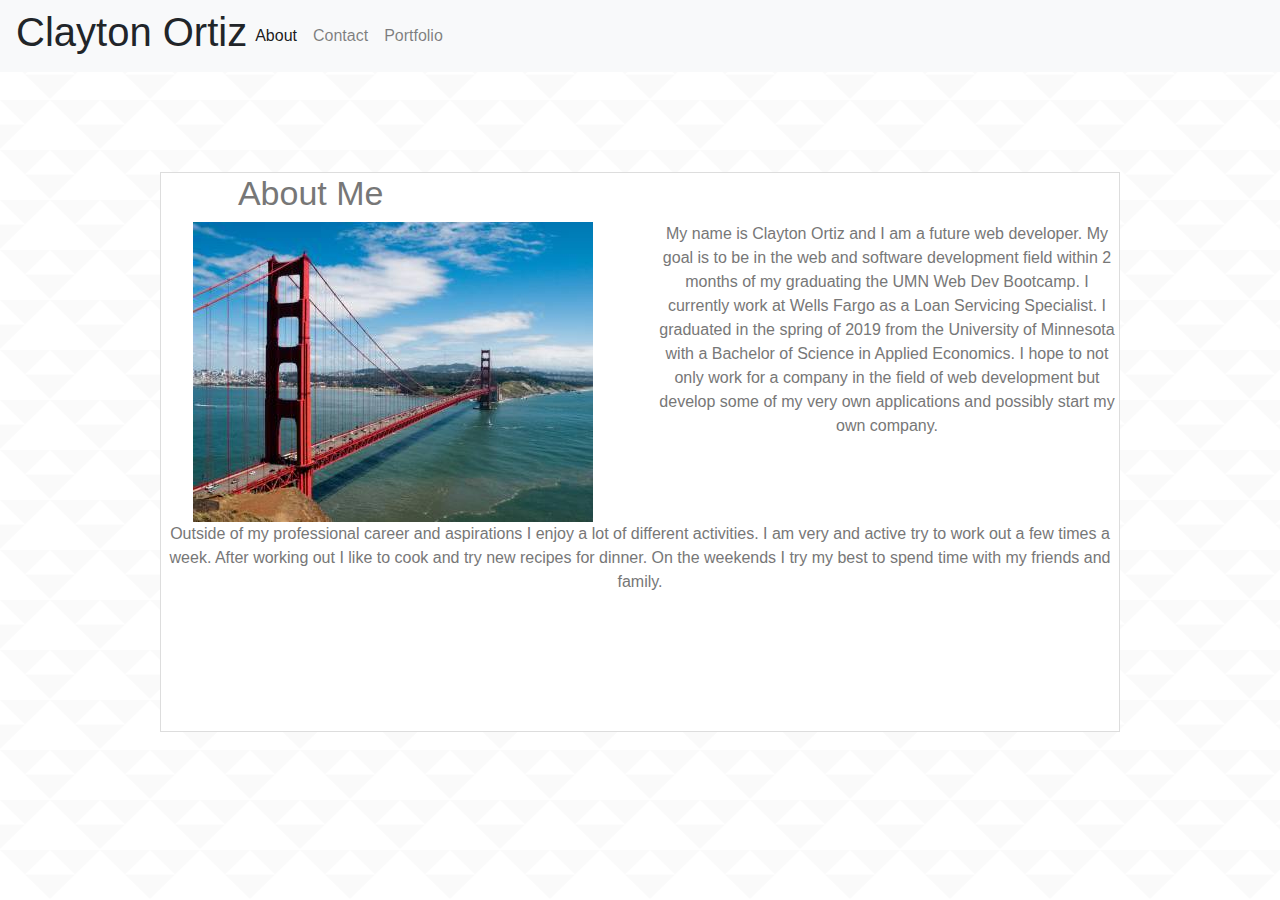
==== index.html @ 85d4f408 "contact and about changes" ====
<!DOCTYPE html>
<html lang="en">
<head>
    <meta charset="UTF-8">
    <meta name="viewport" content="width=device-width, initial-scale=1.0, shrink-to-fit=no">
    <meta http-equiv="X-UA-Compatible" content="ie=edge">
    <link rel="stylesheet" href="https://stackpath.bootstrapcdn.com/bootstrap/4.4.1/css/bootstrap.min.css" integrity="sha384-Vkoo8x4CGsO3+Hhxv8T/Q5PaXtkKtu6ug5TOeNV6gBiFeWPGFN9MuhOf23Q9Ifjh" crossorigin="anonymous">
    <link rel="stylesheet" href="assets/styles.css">
    <title>Ortiz About</title>
</head>
<body>
        <nav class="navbar navbar-expand-lg navbar-light bg-light">
                <h1>Clayton Ortiz</h1>
                <div class="collapse navbar-collapse" id="navbarNavAltMarkup">
                  <div class="navbar-nav">
                    <a class="nav-item nav-link active" href="https://claydata.github.io/responsive-portfolio/">About <span class="sr-only">(current)</span></a>
                    <a class="nav-item nav-link" href="https://claydata.github.io/responsive-portfolio/contact.html">Contact</a>
                    <a class="nav-item nav-link" href="https://claydata.github.io/responsive-portfolio/portfolio.html">Portfolio</a>
                  </div>
                </div>
        </nav>
    
        <div class="container">
            <div class="row">
              <div class="col">
                <div class="panel panel-default">
                  <div class="panel-body position-relative">
                    <div class="row">
                      <div class="col-4">
                        <h2 class="about-heading">About Me</h2>
                      </div>
                    </div>
                    <div class="row">
                      <div class="col">
                        <img src="assets/images/aboutpic.jpg" alt="placeholder about image">
                          </div>
                          <div class="col-6"
                            <p class="paragraph1">
                             My name is Clayton Ortiz and I am a future web developer. My goal is to be in the web and software development field within 2 months of my graduating the UMN Web Dev Bootcamp. I currently work
                             at Wells Fargo as a Loan Servicing Specialist. I graduated in the spring of 2019 from the University of Minnesota with a Bachelor of Science in Applied Economics. I hope to not only work for a 
                              company in the field of web development but develop some of my very own applications and possibly start my own company.
                            </p>
                          </div>  
                    </div>      
                       <div class="row"> 
                         <div class="col"> 
                            <p class="paragraph2">    
                              Outside of my professional career and aspirations I enjoy a lot of different activities. I am very and active try to work out a few times a week. After working out I like to cook and try
                              new recipes for dinner. On the weekends I try my best to spend time with my friends and family.
                            </p>
                        </div>
                      </div>    
                  </div>
                </div>
              </div>
            </div>

        </div>
</body>
</html>
---- assets/styles.css ----
body{
    background-image: url("images/triangle-mosaic.png");
}


.position-relative{
    margin-top: 100px;
}

.panel-body{
    font-family: 'Arial', 'Helvetica Neue', Helvetica, sans-serif;
    color: #777777;
    position: relative;
    margin: 0 auto;
    text-align: center;
    background-color: #ffffff;
    width: 960px;
    height: 560px;
    margin-bottom: 130px;
    margin-top: 100px;
    border: 1px #dddddd solid;
}

.paragraph1, .paragraph2{
    color: #777777;
}



.about-heading{
    font-size: 34px;

}
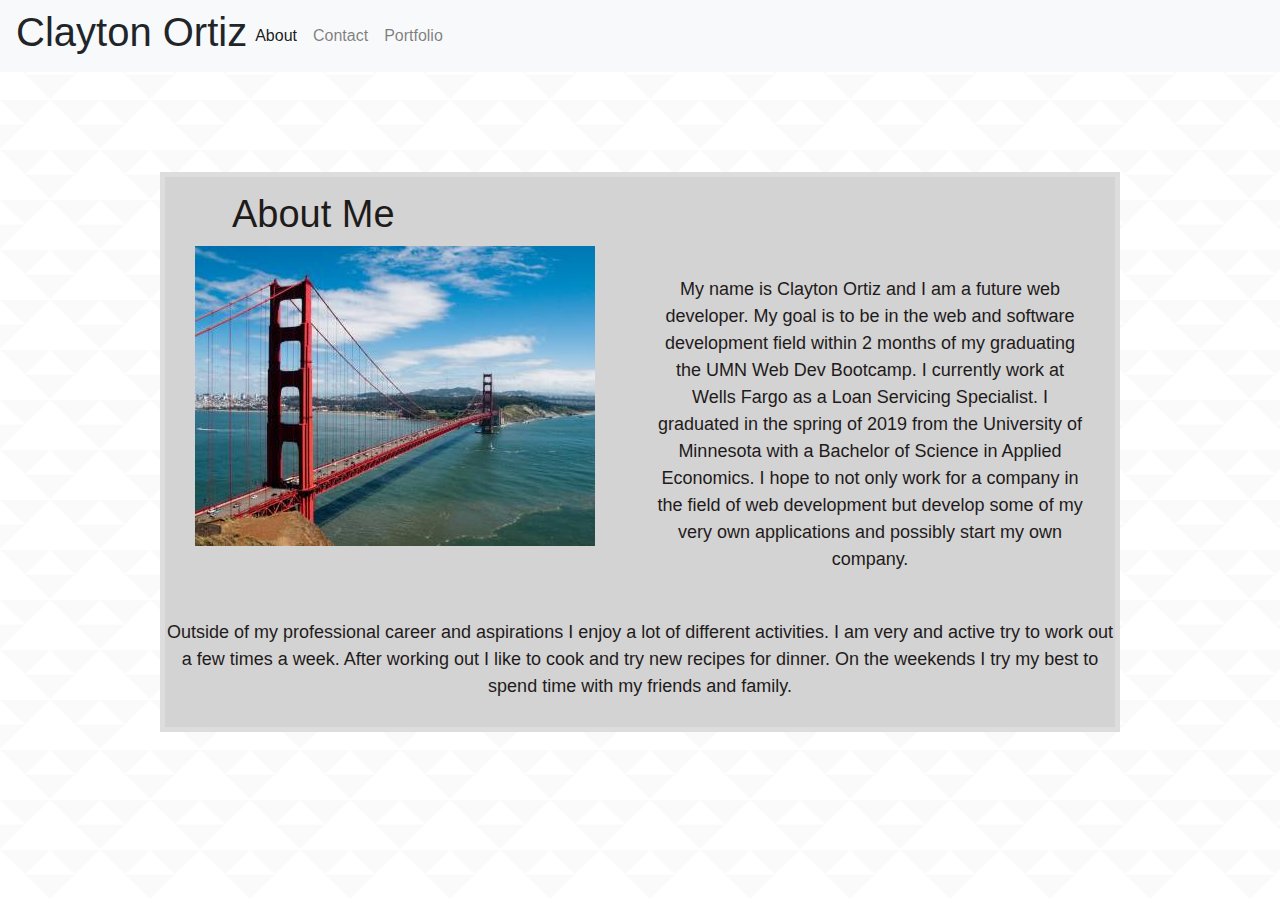
==== commit 14d36bf8: "moved contact panel, added h2" ====
--- a/index.html
+++ b/index.html
@@ -24,7 +24,7 @@
             <div class="row">
               <div class="col">
                 <div class="panel panel-default">
-                  <div class="panel-body position-relative">
+                  <div class="panel-body position-relative index-panel">
                     <div class="row">
                       <div class="col-4">
                         <h2 class="about-heading">About Me</h2>
@@ -34,7 +34,7 @@
                       <div class="col">
                         <img src="assets/images/aboutpic.jpg" alt="placeholder about image">
                           </div>
-                          <div class="col-6"
+                          <div class="col-6">
                             <p class="paragraph1">
                              My name is Clayton Ortiz and I am a future web developer. My goal is to be in the web and software development field within 2 months of my graduating the UMN Web Dev Bootcamp. I currently work
                              at Wells Fargo as a Loan Servicing Specialist. I graduated in the spring of 2019 from the University of Minnesota with a Bachelor of Science in Applied Economics. I hope to not only work for a 
--- a/assets/styles.css
+++ b/assets/styles.css
@@ -2,34 +2,49 @@
     background-image: url("images/triangle-mosaic.png");
 }
 
-
-.position-relative{
-    margin-top: 100px;
-}
-
-.panel-body{
+.index-panel{
     font-family: 'Arial', 'Helvetica Neue', Helvetica, sans-serif;
-    color: #777777;
+    color: #1f1b1b;
     position: relative;
     margin: 0 auto;
     text-align: center;
-    background-color: #ffffff;
+    background-color: lightgray;
     width: 960px;
     height: 560px;
     margin-bottom: 130px;
     margin-top: 100px;
-    border: 1px #dddddd solid;
+    border: 5px #dddddd solid;
 }
 
 .paragraph1, .paragraph2{
-    color: #777777;
+    margin-top: 30px;
+    font-size: 18px;
 }
 
+.paragraph1{
+    margin-right: 30px;
+}
 
+.about-heading, .contact-heading{
+    margin-top: 15px;
+    font-size: 38px;
+    color: #1f1b1b;
+}
 
-.about-heading{
-    font-size: 34px;
+.contact-panel{
+    background-color: lightgray;
+    width: 1160px;
+    height: 560px;
+    margin-top: 75px;
+}
 
+form{
+    padding: 10px;
+    margin-top: 40px;
+}
+
+.contact-heading{
+    margin-left: 50px;
 }
 
 
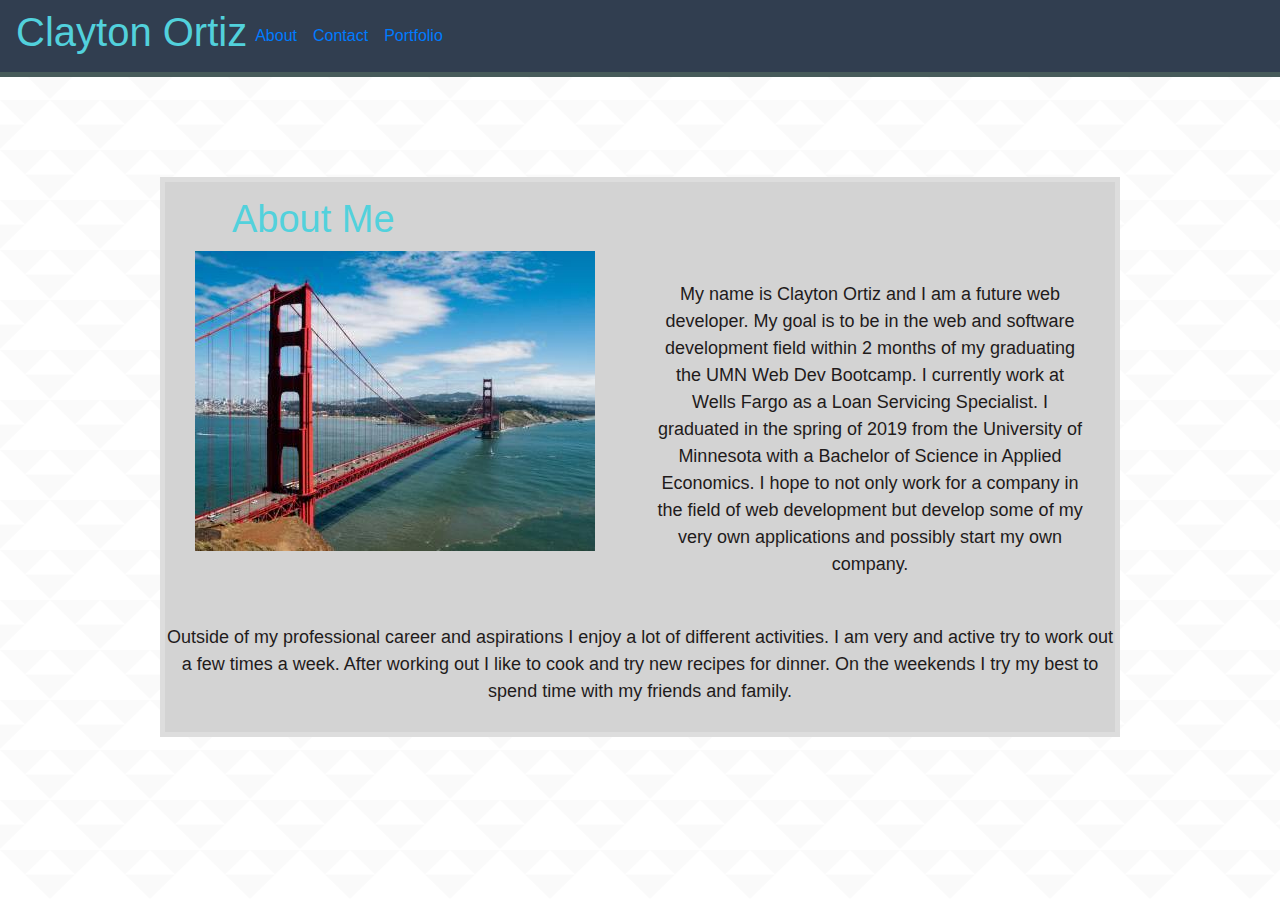
==== commit 15e9c66c: "adjusted colors" ====
--- a/index.html
+++ b/index.html
@@ -9,7 +9,7 @@
     <title>Ortiz About</title>
 </head>
 <body>
-        <nav class="navbar navbar-expand-lg navbar-light bg-light">
+        <nav class="navbar navbar-expand-lg navbar-custom">
                 <h1>Clayton Ortiz</h1>
                 <div class="collapse navbar-collapse" id="navbarNavAltMarkup">
                   <div class="navbar-nav">
--- a/assets/styles.css
+++ b/assets/styles.css
@@ -28,14 +28,18 @@
 .about-heading, .contact-heading{
     margin-top: 15px;
     font-size: 38px;
-    color: #1f1b1b;
+    color: #52d1dc;
 }
 
 .contact-panel{
-    background-color: lightgray;
+    font-family: 'Arial', 'Helvetica Neue', Helvetica, sans-serif;
+    background-color: #313e50;
     width: 1160px;
     height: 560px;
     margin-top: 75px;
+    color: #52d1dc;
+    border: #475b5a 5px solid;
+    font-size: 18px;
 }
 
 form{
@@ -47,6 +51,14 @@
     margin-left: 50px;
 }
 
+.navbar-custom{
+    color: #52d1dc;
+    background-color: #313e50;
+    border-bottom: #475b5a 5px solid;
+}
 
 
 
+
+
+
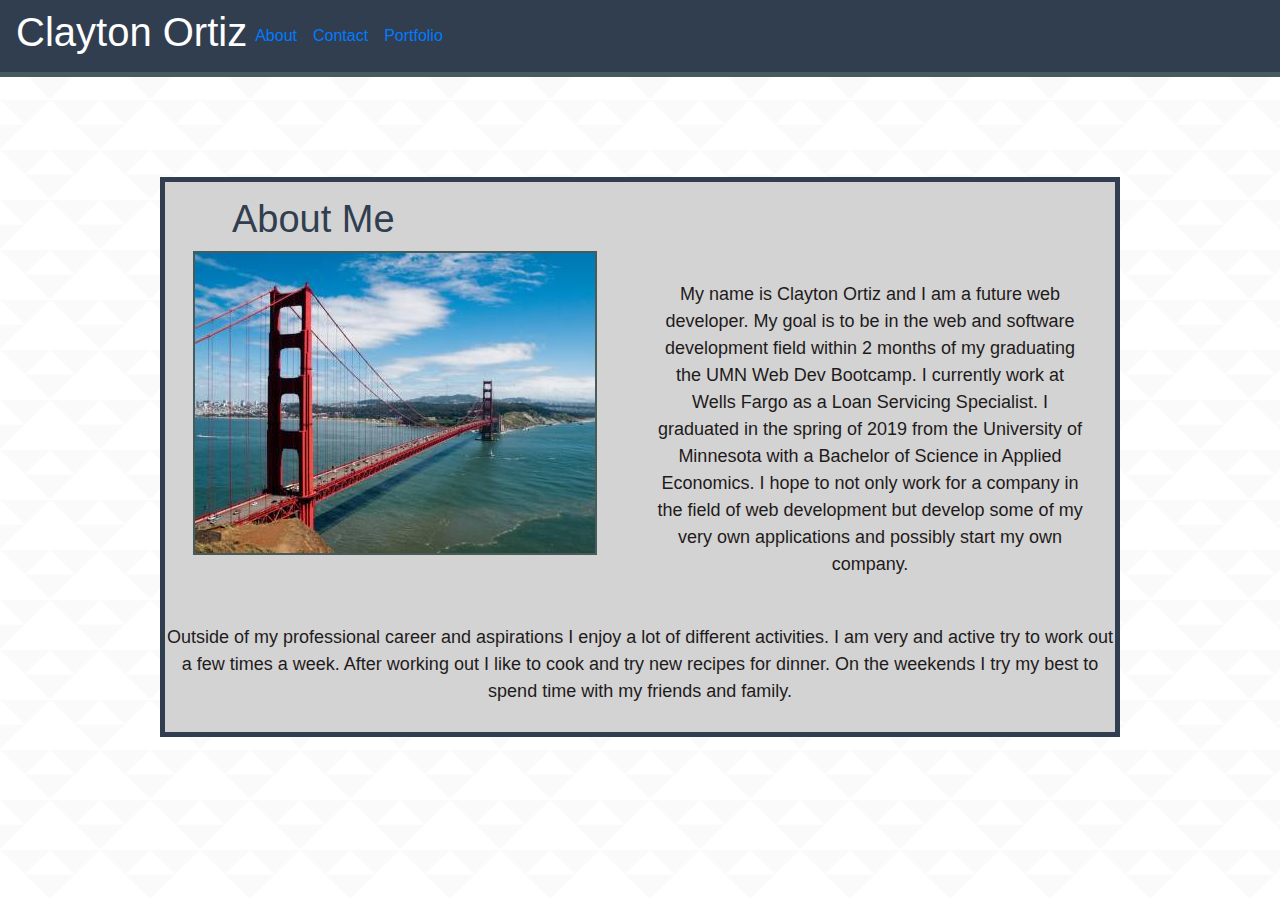
==== commit e1a1ea6c: "adjusted colors again" ====
--- a/index.html
+++ b/index.html
@@ -32,7 +32,7 @@
                     </div>
                     <div class="row">
                       <div class="col">
-                        <img src="assets/images/aboutpic.jpg" alt="placeholder about image">
+                        <img src="assets/images/aboutpic.jpg" alt="placeholder about image" class="index-photo">
                           </div>
                           <div class="col-6">
                             <p class="paragraph1">
--- a/assets/styles.css
+++ b/assets/styles.css
@@ -13,7 +13,7 @@
     height: 560px;
     margin-bottom: 130px;
     margin-top: 100px;
-    border: 5px #dddddd solid;
+    border: 5px #313e50 solid;
 }
 
 .paragraph1, .paragraph2{
@@ -28,16 +28,16 @@
 .about-heading, .contact-heading{
     margin-top: 15px;
     font-size: 38px;
-    color: #52d1dc;
+    color: #313e50;
 }
 
 .contact-panel{
     font-family: 'Arial', 'Helvetica Neue', Helvetica, sans-serif;
-    background-color: #313e50;
+    background-color: lightgray;
     width: 1160px;
     height: 560px;
     margin-top: 75px;
-    color: #52d1dc;
+    color: #475b5a;
     border: #475b5a 5px solid;
     font-size: 18px;
 }
@@ -52,9 +52,13 @@
 }
 
 .navbar-custom{
-    color: #52d1dc;
+    color: white;
     background-color: #313e50;
     border-bottom: #475b5a 5px solid;
+}
+
+.index-photo{
+    border: #475b5a 2px solid;
 }
 
 
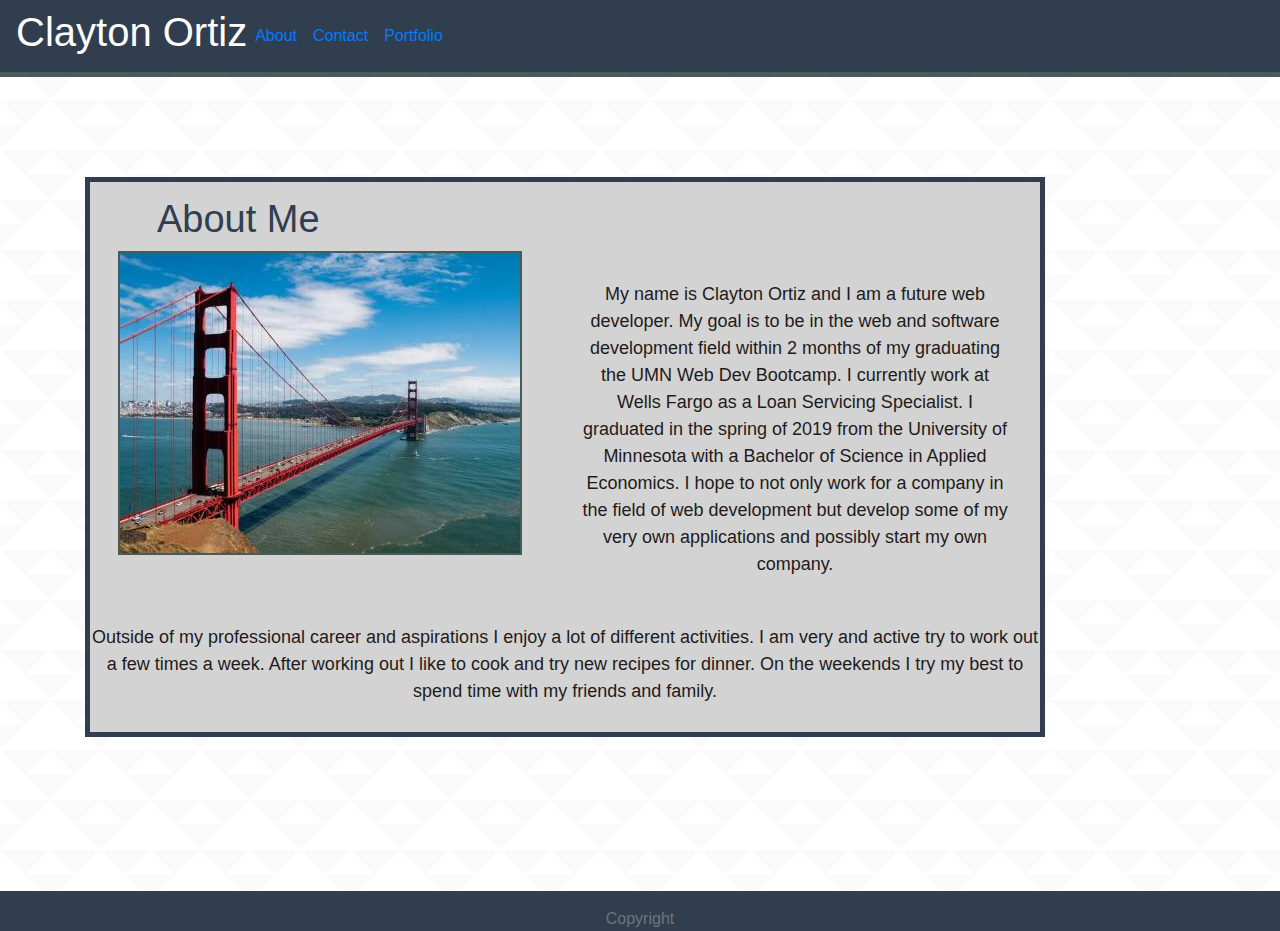
==== commit 1dffa10a: "added footer" ====
--- a/index.html
+++ b/index.html
@@ -56,5 +56,17 @@
             </div>
 
         </div>
+        <br>
+        <footer class="footer mt-auto py-3">
+                <div class="container">
+                        <div class="row">
+                                <div class="col"></div>
+                                        <div class="col">
+                                                <span class="text-muted">Copyright</span>
+                                        </div>
+                                <div class="col"></div>                
+                        </div> 
+                </div>
+        </footer>
 </body>
 </html>--- a/assets/styles.css
+++ b/assets/styles.css
@@ -6,7 +6,6 @@
     font-family: 'Arial', 'Helvetica Neue', Helvetica, sans-serif;
     color: #1f1b1b;
     position: relative;
-    margin: 0 auto;
     text-align: center;
     background-color: lightgray;
     width: 960px;
@@ -61,6 +60,11 @@
     border: #475b5a 2px solid;
 }
 
+footer{
+    text-align: center;
+    height: 40px;
+    background-color: #313e50;
+}
 
 
 
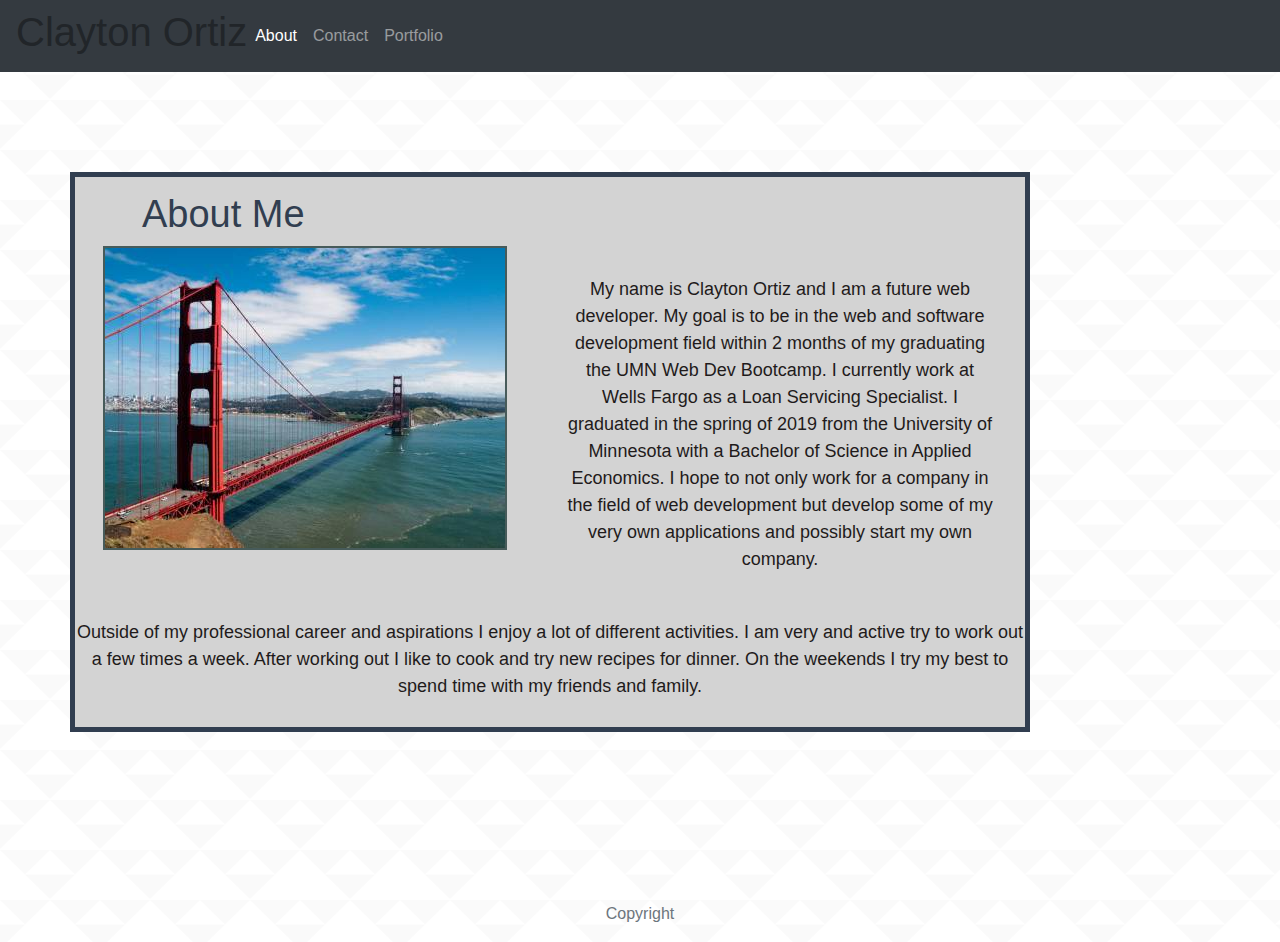
==== commit 7f8c1c33: "color changes" ====
--- a/index.html
+++ b/index.html
@@ -9,7 +9,7 @@
     <title>Ortiz About</title>
 </head>
 <body>
-        <nav class="navbar navbar-expand-lg navbar-custom">
+        <nav class="navbar navbar-expand-sm navbar-dark bg-dark">
                 <h1>Clayton Ortiz</h1>
                 <div class="collapse navbar-collapse" id="navbarNavAltMarkup">
                   <div class="navbar-nav">
@@ -22,7 +22,7 @@
     
         <div class="container">
             <div class="row">
-              <div class="col">
+              <div class="col-xs-auto">
                 <div class="panel panel-default">
                   <div class="panel-body position-relative index-panel">
                     <div class="row">
--- a/assets/styles.css
+++ b/assets/styles.css
@@ -50,20 +50,12 @@
     margin-left: 50px;
 }
 
-.navbar-custom{
-    color: white;
-    background-color: #313e50;
-    border-bottom: #475b5a 5px solid;
-}
-
 .index-photo{
     border: #475b5a 2px solid;
 }
 
 footer{
     text-align: center;
-    height: 40px;
-    background-color: #313e50;
 }
 
 
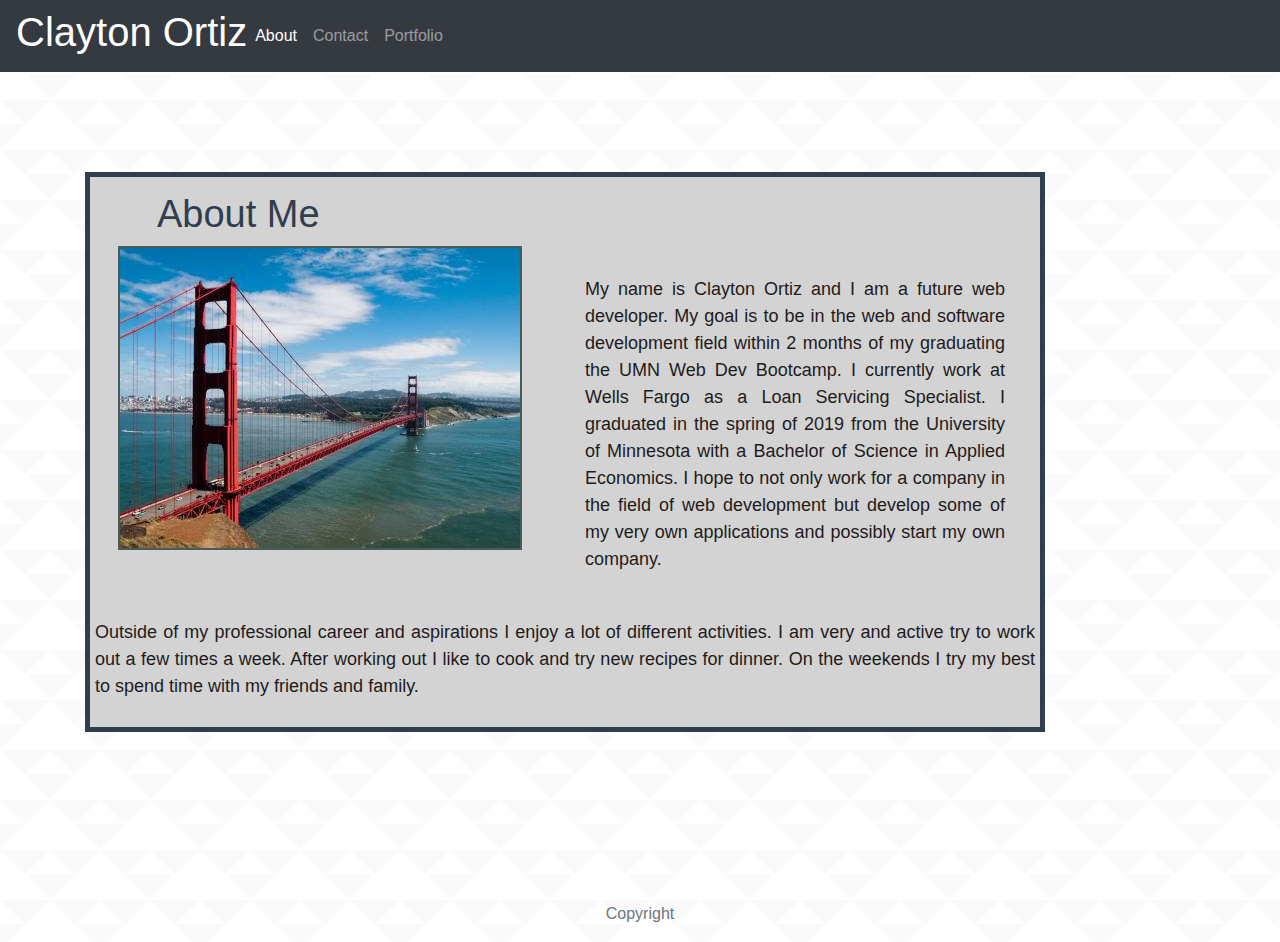
==== commit 7432c084: "changes to paragraph1 of about" ====
--- a/index.html
+++ b/index.html
@@ -22,9 +22,8 @@
     
         <div class="container">
             <div class="row">
-              <div class="col-xs-auto">
-                <div class="panel panel-default">
-                  <div class="panel-body position-relative index-panel">
+              <div class="col">
+                  <div class="card-panel">
                     <div class="row">
                       <div class="col-4">
                         <h2 class="about-heading">About Me</h2>
@@ -34,8 +33,8 @@
                       <div class="col">
                         <img src="assets/images/aboutpic.jpg" alt="placeholder about image" class="index-photo">
                           </div>
-                          <div class="col-6">
-                            <p class="paragraph1">
+                          <div class="col">
+                            <p class="text-justify paragraph1">
                              My name is Clayton Ortiz and I am a future web developer. My goal is to be in the web and software development field within 2 months of my graduating the UMN Web Dev Bootcamp. I currently work
                              at Wells Fargo as a Loan Servicing Specialist. I graduated in the spring of 2019 from the University of Minnesota with a Bachelor of Science in Applied Economics. I hope to not only work for a 
                               company in the field of web development but develop some of my very own applications and possibly start my own company.
@@ -44,15 +43,15 @@
                     </div>      
                        <div class="row"> 
                          <div class="col"> 
-                            <p class="paragraph2">    
+                            <p class="text-justify">    
                               Outside of my professional career and aspirations I enjoy a lot of different activities. I am very and active try to work out a few times a week. After working out I like to cook and try
                               new recipes for dinner. On the weekends I try my best to spend time with my friends and family.
                             </p>
                         </div>
                       </div>    
                   </div>
-                </div>
-              </div>
+                
+              
             </div>
 
         </div>
--- a/assets/styles.css
+++ b/assets/styles.css
@@ -2,7 +2,7 @@
     background-image: url("images/triangle-mosaic.png");
 }
 
-.index-panel{
+.card-panel{
     font-family: 'Arial', 'Helvetica Neue', Helvetica, sans-serif;
     color: #1f1b1b;
     position: relative;
@@ -15,9 +15,11 @@
     border: 5px #313e50 solid;
 }
 
-.paragraph1, .paragraph2{
+.text-justify{
     margin-top: 30px;
     font-size: 18px;
+    padding-right: 5px;
+    padding-left: 5px;
 }
 
 .paragraph1{
@@ -58,7 +60,9 @@
     text-align: center;
 }
 
+.navbar{
+    color: white;
+}
 
 
 
-
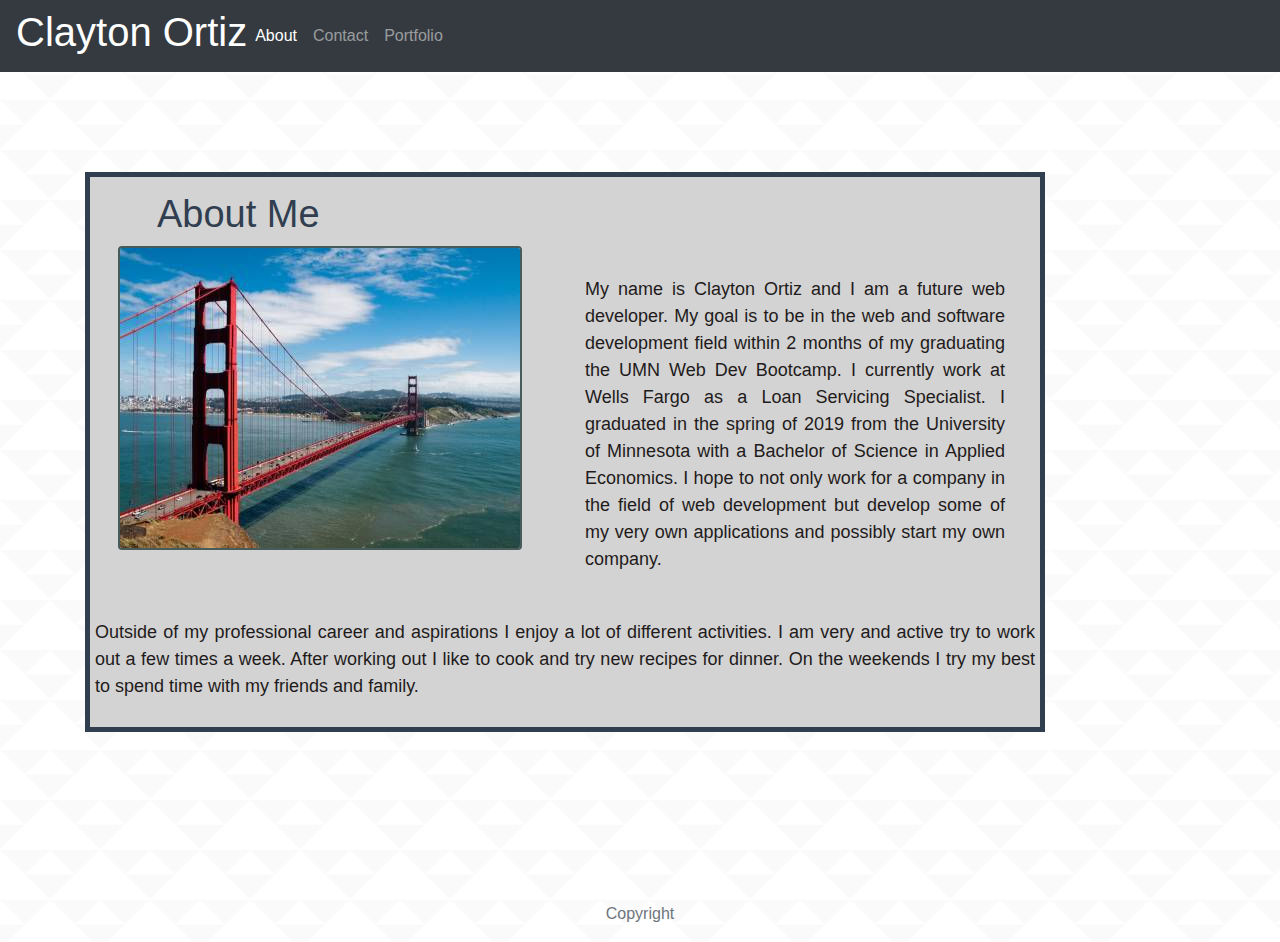
==== commit 23dfb6c1: "changed img in about to Bootstrap figure" ====
--- a/index.html
+++ b/index.html
@@ -31,7 +31,10 @@
                     </div>
                     <div class="row">
                       <div class="col">
-                        <img src="assets/images/aboutpic.jpg" alt="placeholder about image" class="index-photo">
+                          <figure class="figure">
+                              <img src="assets/images/aboutpic.jpg" class="figure-img img-fluid rounded" alt="about place holer image">
+                              <figcaption class="figure-caption"></figcaption>
+                            </figure>
                           </div>
                           <div class="col">
                             <p class="text-justify paragraph1">
--- a/assets/styles.css
+++ b/assets/styles.css
@@ -52,7 +52,7 @@
     margin-left: 50px;
 }
 
-.index-photo{
+.figure-img{
     border: #475b5a 2px solid;
 }
 
